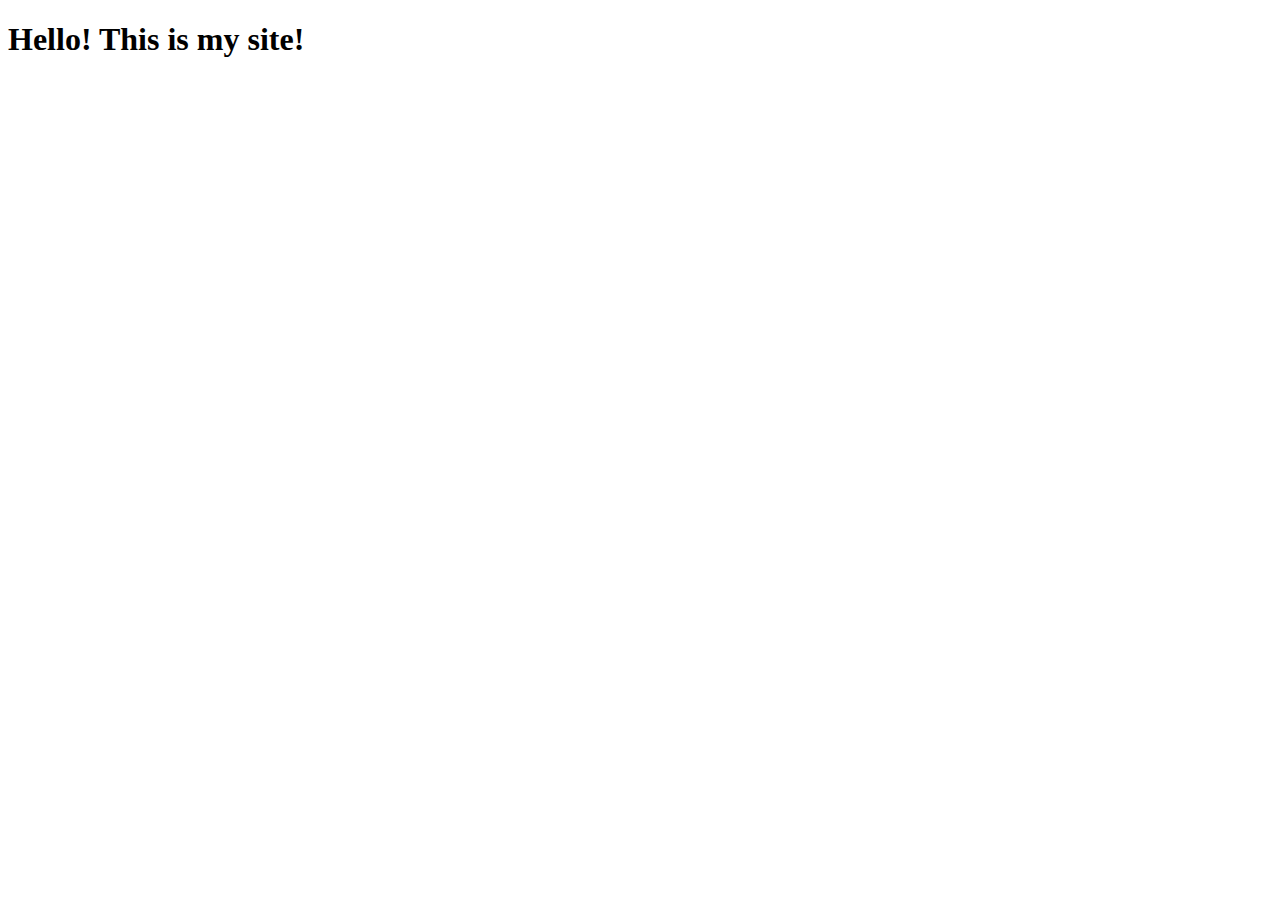
==== index.html @ 2a35690a "renamed" ====
<!DOCTYPE html>
<html>
<head>
  <meta charset="utf-8">
  <meta name="viewport" content="width=device-width, initial-scale=1">
  <title>Hello Coursera</title>
</head>
<body>
<h1>Hello! This is my site!</h1>
</body>
</html>
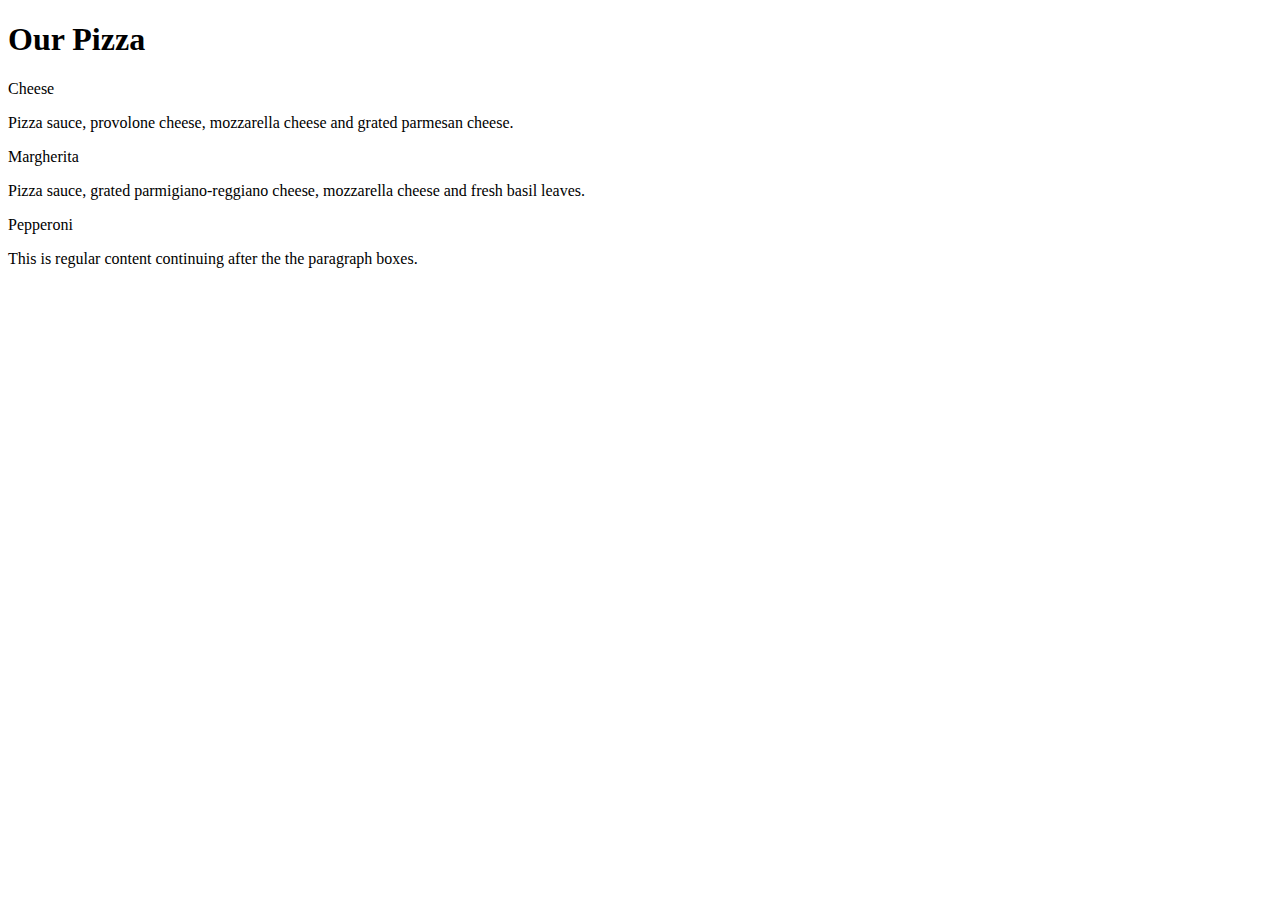
==== commit e0260669: "almost done" ====
--- a/index.html
+++ b/index.html
@@ -1,11 +1,32 @@
 <!DOCTYPE html>
 <html>
 <head>
-  <meta charset="utf-8">
-  <meta name="viewport" content="width=device-width, initial-scale=1">
-  <title>Hello Coursera</title>
+<meta charset="utf-8">
+<meta name="viewport" content="width=device-width, initial-scale=1">
+<title>Pizza Menu</title>
+<link rel="stylesheet" href="styles.css">
 </head>
 <body>
-<h1>Hello! This is my site!</h1>
+
+<h1>Our Pizza</h1>
+
+<div class="row">
+  <div class="col-lg-4 col-md-6 col-sd-12"><p id=p1>Cheese</p>
+  <section>Pizza sauce, provolone cheese, mozzarella cheese and grated parmesan cheese.</section>
+  </div>
+</div>  
+
+<div class="row">
+  <div class="col-lg-4 col-md-6 col-sd-12"><p id=p2>Margherita</p>
+  <section>Pizza sauce, grated parmigiano-reggiano cheese, mozzarella cheese and fresh basil leaves.</section>
+  </div>
+</div>
+
+<div class="row">
+  <div class="col-lg-4 col-md-12 col-sd-12"><p id=p3>Pepperoni</p>
+  <section>This is regular content continuing after the the paragraph boxes.</section>
+  </div>
+</div>
+
 </body>
 </html>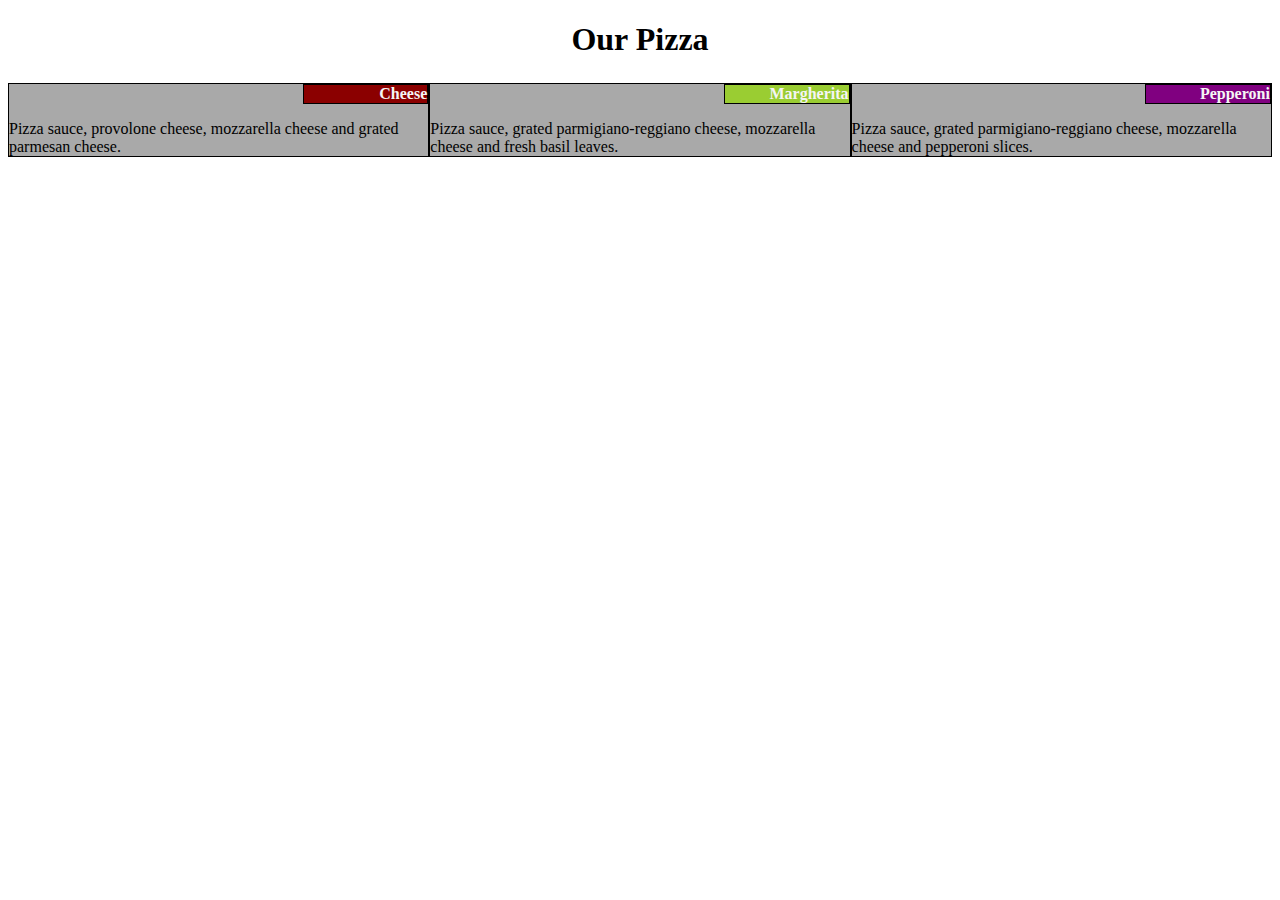
==== commit 589eb8e8: "tiny change now" ====
--- a/index.html
+++ b/index.html
@@ -24,7 +24,7 @@
 
 <div class="row">
   <div class="col-lg-4 col-md-12 col-sd-12"><p id=p3>Pepperoni</p>
-  <section>This is regular content continuing after the the paragraph boxes.</section>
+  <section>Pizza sauce, grated parmigiano-reggiano cheese, mozzarella cheese and pepperoni slices.</section>
   </div>
 </div>
 
--- a/styles.css
+++ b/styles.css
@@ -0,0 +1,171 @@
+/********** Base styles **********/
+* {
+  box-sizing: border-box;
+}
+h1 {
+  margin-bottom: 25px;
+  text-align: center;
+}
+
+div{
+  background-color: darkgrey;
+  margin-bottom: 10px;
+}
+
+p {
+  border: 1px solid black;
+  width: 30%;
+  margin-right: 0px;
+  margin-left: auto;
+  margin-top: 0px;
+  color: whitesmoke;
+  text-align: right;
+  font-size: 100%;
+  font-weight: bold;
+}
+
+#p1 {background-color: darkred;
+}
+
+#p2 {background-color: yellowgreen;
+}
+
+#p3 {background-color: purple;
+}
+
+/* Simple Responsive Framework. */
+.row {
+  width: 100%;
+}
+
+/********** Large devices only **********/
+@media (min-width: 992px) {
+  .col-lg-1, .col-lg-2, .col-lg-3, .col-lg-4, .col-lg-5, .col-lg-6, .col-lg-7, .col-lg-8, .col-lg-9, .col-lg-10, .col-lg-11, .col-lg-12 {
+    float: left;
+    border: 1px solid black;
+  }
+  .col-lg-1 {
+    width: 8.33%;
+  }
+  .col-lg-2 {
+    width: 16.66%;
+  }
+  .col-lg-3 {
+    width: 25%;
+  }
+  .col-lg-4 {
+    width: 33.33%;
+  }
+  .col-lg-5 {
+    width: 41.66%;
+  }
+  .col-lg-6 {
+    width: 50%;
+  }
+  .col-lg-7 {
+    width: 58.33%;
+  }
+  .col-lg-8 {
+    width: 66.66%;
+  }
+  .col-lg-9 {
+    width: 74.99%;
+  }
+  .col-lg-10 {
+    width: 83.33%;
+  }
+  .col-lg-11 {
+    width: 91.66%;
+  }
+  .col-lg-12 {
+    width: 100%;
+  }
+}
+
+/********** Medium devices only **********/
+@media (min-width: 768px) and (max-width: 991px) {
+  .col-md-1, .col-md-2, .col-md-3, .col-md-4, .col-md-5, .col-md-6, .col-md-7, .col-md-8, .col-md-9, .col-md-10, .col-md-11, .col-md-12 {
+    float: left;
+    border: 1px solid black;
+  }
+  .col-md-1 {
+    width: 8.33%;
+  }
+  .col-md-2 {
+    width: 16.66%;
+  }
+  .col-md-3 {
+    width: 25%;
+  }
+  .col-md-4 {
+    width: 33.33%;
+  }
+  .col-md-5 {
+    width: 41.66%;
+  }
+  .col-md-6 {
+    width: 50%;
+  }
+  .col-md-7 {
+    width: 58.33%;
+  }
+  .col-md-8 {
+    width: 66.66%;
+  }
+  .col-md-9 {
+    width: 74.99%;
+  }
+  .col-md-10 {
+    width: 83.33%;
+  }
+  .col-md-11 {
+    width: 91.66%;
+  }
+  .col-md-12 {
+    width: 100%;
+  }
+}
+
+/********** Small devices only **********/
+@media (max-width: 767px) {
+  .col-sd-1, .col-sd-2, .col-sd-3, .col-sd-4, .col-sd-5, .col-sd-6, .col-sd-7, .col-sd-8, .col-sd-9, .col-sd-10, .col-sd-11, .col-sd-12 {
+    float: left;
+    border: 1px solid black;
+  }
+  .col-sd-1 {
+    width: 8.33%;
+  }
+  .col-sd-2 {
+    width: 16.66%;
+  }
+  .col-sd-3 {
+    width: 25%;
+  }
+  .col-sd-4 {
+    width: 33.33%;
+  }
+  .col-sd-5 {
+    width: 41.66%;
+  }
+  .col-sd-6 {
+    width: 50%;
+  }
+  .col-sd-7 {
+    width: 58.33%;
+  }
+  .col-sd-8 {
+    width: 66.66%;
+  }
+  .col-sd-9 {
+    width: 74.99%;
+  }
+  .col-sd-10 {
+    width: 83.33%;
+  }
+  .col-sd-11 {
+    width: 91.66%;
+  }
+  .col-sd-12 {
+    width: 100%;
+  }
+}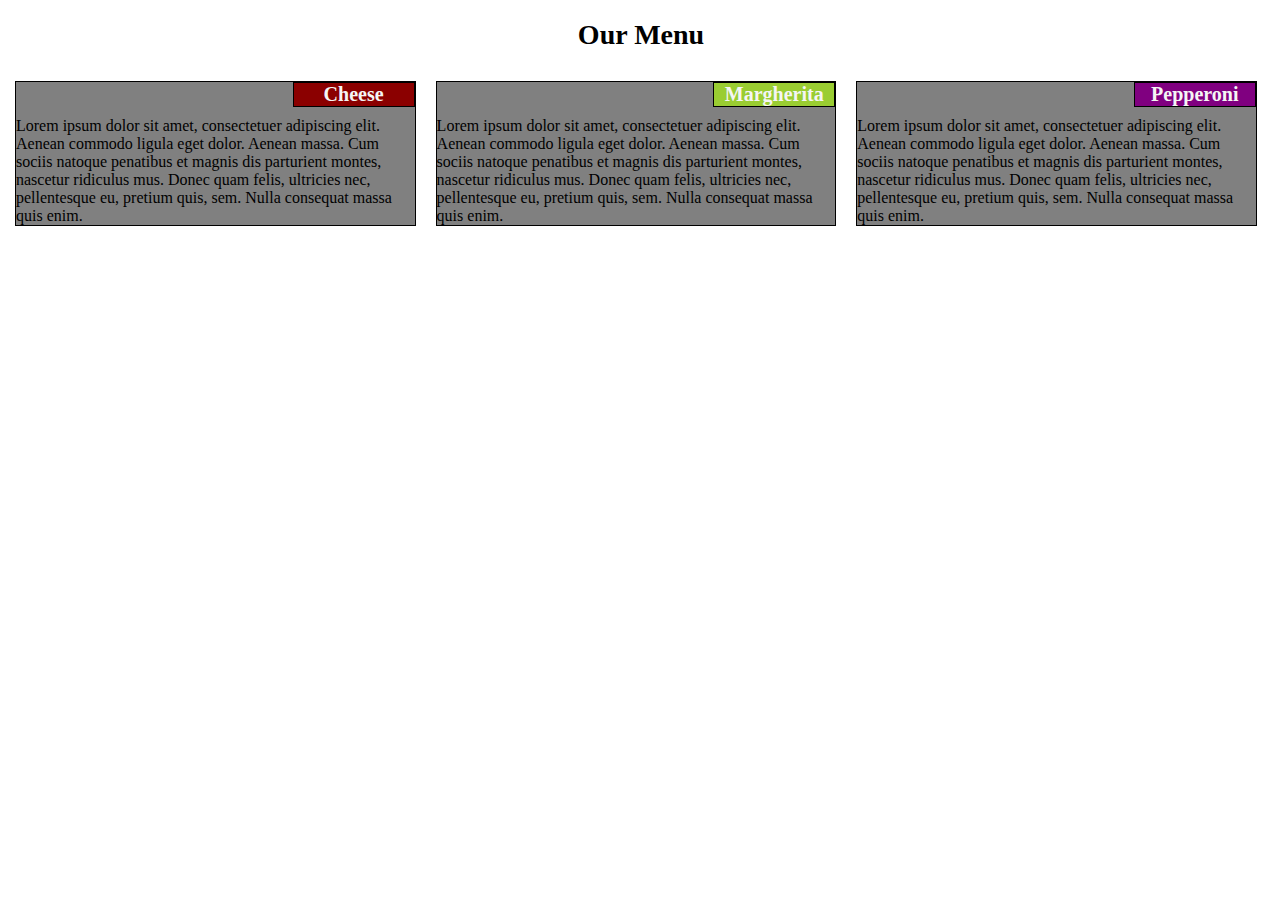
==== commit 846256da: "last commit" ====
--- a/index.html
+++ b/index.html
@@ -6,27 +6,31 @@
 <title>Pizza Menu</title>
 <link rel="stylesheet" href="styles.css">
 </head>
+
 <body>
 
-<h1>Our Pizza</h1>
+<h1>Our Menu</h1>
 
-<div class="row">
-  <div class="col-lg-4 col-md-6 col-sd-12"><p id=p1>Cheese</p>
-  <section>Pizza sauce, provolone cheese, mozzarella cheese and grated parmesan cheese.</section>
+<section class="col-lg-4 col-md-6 col-sd-12">
+  <div>
+   <p id=p1>Cheese</p>
+   Lorem ipsum dolor sit amet, consectetuer adipiscing elit. Aenean commodo ligula eget dolor. Aenean massa. Cum sociis natoque penatibus et magnis dis parturient montes, nascetur ridiculus mus. Donec quam felis, ultricies nec, pellentesque eu, pretium quis, sem. Nulla consequat massa quis enim.
   </div>
-</div>  
+</section>  
 
-<div class="row">
-  <div class="col-lg-4 col-md-6 col-sd-12"><p id=p2>Margherita</p>
-  <section>Pizza sauce, grated parmigiano-reggiano cheese, mozzarella cheese and fresh basil leaves.</section>
+<section class="col-lg-4 col-md-6 col-sd-12">
+  <div>
+   <p id=p2>Margherita</p>
+   Lorem ipsum dolor sit amet, consectetuer adipiscing elit. Aenean commodo ligula eget dolor. Aenean massa. Cum sociis natoque penatibus et magnis dis parturient montes, nascetur ridiculus mus. Donec quam felis, ultricies nec, pellentesque eu, pretium quis, sem. Nulla consequat massa quis enim.
   </div>
-</div>
+</section>
 
-<div class="row">
-  <div class="col-lg-4 col-md-12 col-sd-12"><p id=p3>Pepperoni</p>
-  <section>Pizza sauce, grated parmigiano-reggiano cheese, mozzarella cheese and pepperoni slices.</section>
+<section class="col-lg-4 col-md-12 col-sd-12">
+  <div>
+   <p id=p3>Pepperoni</p>
+   Lorem ipsum dolor sit amet, consectetuer adipiscing elit. Aenean commodo ligula eget dolor. Aenean massa. Cum sociis natoque penatibus et magnis dis parturient montes, nascetur ridiculus mus. Donec quam felis, ultricies nec, pellentesque eu, pretium quis, sem. Nulla consequat massa quis enim.
   </div>
-</div>
+</section>
 
 </body>
 </html>--- a/styles.css
+++ b/styles.css
@@ -1,27 +1,43 @@
 /********** Base styles **********/
-* {
-  box-sizing: border-box;
+
+body{
+  margin-left: 10px;
 }
+
 h1 {
+  font-size: 175%;
   margin-bottom: 25px;
   text-align: center;
 }
 
+section{
+  position: relative;
+  padding: 5px;
+  box-sizing: border-box
+}
+
 div{
-  background-color: darkgrey;
+  float: right;
+  background-color: grey;
+  color: black;
+  text-align: left;
+  font-size: 100%;
   margin-bottom: 10px;
+  border: 1px solid black;
+  font-family: cursive;
+  margin-right: 10px;
 }
 
 p {
   border: 1px solid black;
-  width: 30%;
-  margin-right: 0px;
+  width: 120px;
   margin-left: auto;
   margin-top: 0px;
   color: whitesmoke;
-  text-align: right;
-  font-size: 100%;
+  text-align: center;
+  font-size: 125%;
   font-weight: bold;
+  margin-bottom: 10px;
 }
 
 #p1 {background-color: darkred;
@@ -34,6 +50,7 @@
 }
 
 /* Simple Responsive Framework. */
+
 .row {
   width: 100%;
 }
@@ -42,7 +59,6 @@
 @media (min-width: 992px) {
   .col-lg-1, .col-lg-2, .col-lg-3, .col-lg-4, .col-lg-5, .col-lg-6, .col-lg-7, .col-lg-8, .col-lg-9, .col-lg-10, .col-lg-11, .col-lg-12 {
     float: left;
-    border: 1px solid black;
   }
   .col-lg-1 {
     width: 8.33%;
@@ -86,7 +102,6 @@
 @media (min-width: 768px) and (max-width: 991px) {
   .col-md-1, .col-md-2, .col-md-3, .col-md-4, .col-md-5, .col-md-6, .col-md-7, .col-md-8, .col-md-9, .col-md-10, .col-md-11, .col-md-12 {
     float: left;
-    border: 1px solid black;
   }
   .col-md-1 {
     width: 8.33%;
@@ -130,7 +145,6 @@
 @media (max-width: 767px) {
   .col-sd-1, .col-sd-2, .col-sd-3, .col-sd-4, .col-sd-5, .col-sd-6, .col-sd-7, .col-sd-8, .col-sd-9, .col-sd-10, .col-sd-11, .col-sd-12 {
     float: left;
-    border: 1px solid black;
   }
   .col-sd-1 {
     width: 8.33%;
